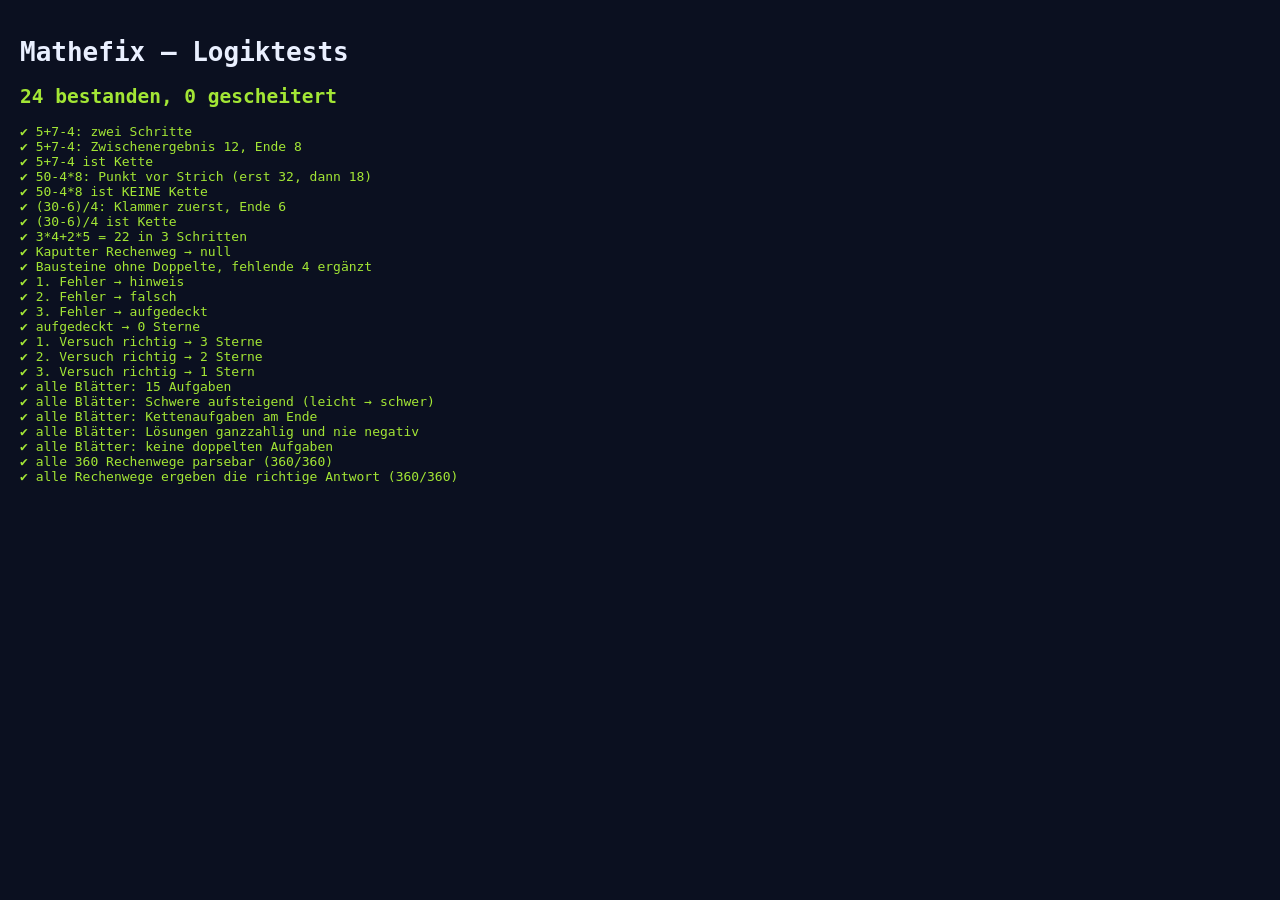
==== tests.html @ 57db0491 "Baukasten-Treppenform, Rechenblatt leicht→schwer, neue Versuchslogik 1/3 A) Rechenblatt: Schwere-Mod" ====
<!doctype html>
<html lang="de">
  <head>
    <meta charset="UTF-8" />
    <title>Mathefix – Logiktests</title>
    <link rel="stylesheet" href="css/app.css" />
    <script defer src="js/app.js"></script>
    <style>
      body { padding: 20px; font-family: monospace; }
      .ok { color: #a3e635; }
      .fehler { color: #fb923c; font-weight: bold; }
    </style>
  </head>
  <body>
    <div id="app" style="display:none"></div>
    <h1>Mathefix – Logiktests</h1>
    <div id="ergebnisse">läuft …</div>
    <script>
      window.addEventListener("load", async () => {
        const ausgabe = document.getElementById("ergebnisse");
        ausgabe.textContent = "";
        let bestanden = 0, gescheitert = 0;
        const pruefe = (name, bedingung) => {
          const z = document.createElement("div");
          z.className = bedingung ? "ok" : "fehler";
          z.textContent = (bedingung ? "✔ " : "✘ ") + name;
          ausgabe.append(z);
          bedingung ? bestanden++ : gescheitert++;
        };

        // --- Rechenweg-Parser ---
        const s1 = rechenwegSchritte(rechenwegParsen("5 + 7 - 4"));
        pruefe("5+7-4: zwei Schritte", s1.length === 2);
        pruefe("5+7-4: Zwischenergebnis 12, Ende 8", s1[0].ergebnis === 12 && s1[1].ergebnis === 8);
        pruefe("5+7-4 ist Kette", schritteSindKette(s1));
        const s2 = rechenwegSchritte(rechenwegParsen("50 - 4 * 8"));
        pruefe("50-4*8: Punkt vor Strich (erst 32, dann 18)", s2[0].ergebnis === 32 && s2[1].ergebnis === 18);
        pruefe("50-4*8 ist KEINE Kette", !schritteSindKette(s2));
        const s3 = rechenwegSchritte(rechenwegParsen("(30 - 6) / 4"));
        pruefe("(30-6)/4: Klammer zuerst, Ende 6", s3[0].ergebnis === 24 && s3[1].ergebnis === 6);
        pruefe("(30-6)/4 ist Kette", schritteSindKette(s3));
        const s4 = rechenwegSchritte(rechenwegParsen("3 * 4 + 2 * 5"));
        pruefe("3*4+2*5 = 22 in 3 Schritten", s4.length === 3 && s4[2].ergebnis === 22);
        pruefe("Kaputter Rechenweg → null", rechenwegParsen("5 + + 3") === null);

        // --- Bausteine ---
        const bz = bausteinZahlen({ geschichte: "Elif hat 5 Zuckerl und 5 Kekse, dazu 7.", frage: "Wie viele?", rechenweg: "5 + 7 - 4" });
        pruefe("Bausteine ohne Doppelte, fehlende 4 ergänzt", bz.join(",") === "5,7,4");

        // --- Versuchslogik: 1. Fehler → Tipp, 3. Fehler → aufgedeckt ---
        const aufgabe = { antwort: 8 };
        let z = Wn();
        pruefe("1. Fehler → hinweis", Gn(z, aufgabe, 9) === "hinweis" && z.hinweisSichtbar);
        pruefe("2. Fehler → falsch", Gn(z, aufgabe, 7) === "falsch");
        pruefe("3. Fehler → aufgedeckt", Gn(z, aufgabe, 6) === "aufgedeckt" && z.aufgedeckt);
        pruefe("aufgedeckt → 0 Sterne", ge(z) === 0);
        z = Wn(); Gn(z, aufgabe, 8);
        pruefe("1. Versuch richtig → 3 Sterne", ge(z) === 3);
        z = Wn(); Gn(z, aufgabe, 9); Gn(z, aufgabe, 8);
        pruefe("2. Versuch richtig → 2 Sterne", ge(z) === 2);
        z = Wn(); Gn(z, aufgabe, 9); Gn(z, aufgabe, 7); Gn(z, aufgabe, 8);
        pruefe("3. Versuch richtig → 1 Stern", ge(z) === 1);

        // --- Rechenblatt-Generator: leicht → schwer ---
        const regeln = await fetch("data/rechenblatt_regeln.json").then(r => r.json());
        const gruppen = ["A", "B", "C", "D", "E", "F", "G", "H", "I", "J", "K", "L"];
        let aufsteigend = true, anzahlOk = true, kettenHinten = true, ganzzahlig = true, unikat = true;
        for (const g of gruppen)
          for (const seed of [1, 7, 42, 99, 12345]) {
            const blatt = Un(regeln[g], seed);
            anzahlOk &&= blatt.length === regeln[g].anzahl;
            aufsteigend &&= blatt.every((a, i) => i === 0 || a.schwere >= blatt[i - 1].schwere);
            const ersteKette = blatt.findIndex(a => a.kette);
            kettenHinten &&= ersteKette < 0 || blatt.slice(ersteKette).every(a => a.kette);
            ganzzahlig &&= blatt.every(a => Number.isInteger(a.loesung) && a.loesung >= 0);
            unikat &&= new Set(blatt.map(a => a.term)).size === blatt.length;
          }
        pruefe("alle Blätter: 15 Aufgaben", anzahlOk);
        pruefe("alle Blätter: Schwere aufsteigend (leicht → schwer)", aufsteigend);
        pruefe("alle Blätter: Kettenaufgaben am Ende", kettenHinten);
        pruefe("alle Blätter: Lösungen ganzzahlig und nie negativ", ganzzahlig);
        pruefe("alle Blätter: keine doppelten Aufgaben", unikat);

        // --- Alle 360 Rechenwege der Textaufgaben sind parsebar und stimmen ---
        const aufgaben = await fetch("data/aufgaben.json").then(r => r.json());
        let parsebar = 0, korrekt = 0;
        for (const a of aufgaben) {
          const baum = rechenwegParsen(a.rechenweg);
          if (!baum) continue;
          parsebar++;
          const schritte = rechenwegSchritte(baum);
          schritte[schritte.length - 1].ergebnis === a.antwort && korrekt++;
        }
        pruefe(`alle 360 Rechenwege parsebar (${parsebar}/360)`, parsebar === 360);
        pruefe(`alle Rechenwege ergeben die richtige Antwort (${korrekt}/360)`, korrekt === 360);

        const fazit = document.createElement("h2");
        fazit.className = gescheitert === 0 ? "ok" : "fehler";
        fazit.textContent = `${bestanden} bestanden, ${gescheitert} gescheitert`;
        ausgabe.prepend(fazit);
      });
    </script>
  </body>
</html>
---- css/app.css ----
:root {
    --grund: #0b1020;
    --karte: #151b33;
    --karte2: #1c2445;
    --rand: #232b4d;
    --rand2: #2a3563;
    --text: #eaf0ff;
    --text-leise: #9aa4cf;
    --cyan: #22d3ee;
    --lime: #a3e635;
    --pink: #f472b6;
    --orange: #fb923c;
    --violett: #a78bfa;
    --gold: #facc15;
    --rot: #fb7185;
    --eingabe: #0f1530
}

* {
    box-sizing: border-box;
    -webkit-tap-highlight-color: transparent
}

html,
body {
    margin: 0;
    padding: 0;
    height: 100%
}

body {
    background: var(--grund);
    color: var(--text);
    font-family: Segoe UI, Roboto, Helvetica Neue, sans-serif;
    overscroll-behavior: none
}

#app {
    min-height: 100vh;
    min-height: 100dvh;
    display: flex;
    flex-direction: column
}

button {
    font-family: inherit
}

.laden {
    flex: 1;
    display: flex;
    flex-direction: column;
    align-items: center;
    justify-content: center;
    gap: 10px;
    min-height: 100vh;
    color: var(--text-leise)
}

.laden-logo,
.logo {
    font-weight: 900;
    font-size: 28px;
    letter-spacing: -.02em;
    color: #fff
}

.laden-logo b,
.logo b {
    color: var(--cyan);
    text-shadow: 0 0 14px var(--cyan)
}

.logo-blitz {
    width: 26px;
    height: 26px;
    vertical-align: -4px;
    margin-right: 6px
}

.schirm {
    flex: 1;
    display: flex;
    flex-direction: column;
    width: 100%;
    max-width: 860px;
    margin: 0 auto;
    padding: 12px 14px 20px
}

.kopf {
    display: flex;
    justify-content: space-between;
    align-items: center;
    gap: 10px;
    padding: 4px 0 12px
}

.kopf .rechts {
    display: flex;
    gap: 8px;
    align-items: center
}

.karte {
    background: var(--karte);
    border: 1px solid var(--rand);
    border-radius: 16px;
    padding: 14px 16px;
    margin-bottom: 12px
}

.knopf {
    background: var(--karte2);
    border: 1px solid var(--rand2);
    color: var(--text);
    border-radius: 12px;
    padding: 10px 16px;
    font-size: 16px;
    font-weight: 700;
    cursor: pointer;
    transition: transform .06s ease
}

.knopf:active {
    transform: scale(.97)
}

.knopf.primaer {
    background: var(--cyan);
    color: var(--grund);
    border-color: var(--cyan);
    box-shadow: 0 0 16px #22d3ee8c
}

.knopf.gruen {
    background: var(--lime);
    color: var(--grund);
    border-color: var(--lime);
    box-shadow: 0 0 14px #a3e63573
}

.knopf.leise {
    background: transparent;
    border-color: var(--rand2);
    color: var(--text-leise)
}

.knopf.gross {
    font-size: 19px;
    padding: 14px 26px
}

.knopf:disabled {
    opacity: .4;
    cursor: default
}

.hinweis-leise {
    color: var(--text-leise);
    font-size: 13px
}

.abstand {
    flex: 1
}

.profil-gitter {
    display: flex;
    flex-wrap: wrap;
    gap: 14px;
    justify-content: center;
    margin-top: 18px
}

.profil-knopf {
    width: 132px;
    padding: 18px 10px;
    text-align: center;
    background: var(--karte);
    border: 1px solid var(--rand);
    border-radius: 18px;
    color: var(--text);
    font-size: 16px;
    font-weight: 700;
    cursor: pointer
}

.profil-knopf:hover {
    border-color: var(--cyan);
    box-shadow: 0 0 14px #22d3ee4d
}

.profil-avatar {
    font-size: 44px;
    display: block;
    margin-bottom: 8px
}

.avatar-wahl {
    display: flex;
    flex-wrap: wrap;
    gap: 8px;
    margin: 10px 0
}

.avatar-wahl button {
    font-size: 26px;
    padding: 8px;
    background: var(--karte2);
    border: 2px solid var(--rand2);
    border-radius: 12px;
    cursor: pointer
}

.avatar-wahl button.gewaehlt {
    border-color: var(--cyan);
    box-shadow: 0 0 10px var(--cyan)
}

.feld {
    width: 100%;
    background: var(--eingabe);
    border: 1px solid var(--rand2);
    color: var(--text);
    border-radius: 10px;
    padding: 10px 12px;
    font-size: 17px
}

.feld:focus {
    outline: none;
    border-color: var(--cyan)
}

label {
    display: block;
    margin: 10px 0 4px;
    color: var(--text-leise);
    font-size: 14px
}

.gruppe-karte {
    border-left: 4px solid var(--gfarbe, var(--cyan))
}

.gruppe-kopf {
    display: flex;
    align-items: center;
    gap: 10px;
    margin-bottom: 10px
}

.gruppe-tag {
    width: 32px;
    height: 32px;
    border-radius: 9px;
    flex: none;
    display: flex;
    align-items: center;
    justify-content: center;
    font-weight: 900;
    color: var(--grund);
    background: var(--gfarbe, var(--cyan))
}

.gruppe-name {
    font-weight: 700
}

.gruppe-sterne {
    color: var(--gold);
    font-size: 13px;
    margin-left: auto;
    white-space: nowrap
}

.abzeichen {
    font-size: 20px;
    filter: drop-shadow(0 0 6px var(--gold))
}

.kachel-reihe {
    display: grid;
    grid-template-columns: repeat(3, 1fr);
    gap: 8px
}

.modul-titel {
    font-size: 14px;
    font-weight: 800;
    letter-spacing: .08em;
    text-transform: uppercase;
    color: var(--text-leise);
    margin: 14px 0 8px;
    border-bottom: 1px solid var(--rand2);
    padding-bottom: 4px
}

.kachel {
    border-radius: 12px;
    padding: 10px 6px;
    text-align: center;
    font-size: 13px;
    font-weight: 700;
    background: var(--karte2);
    border: 1px solid var(--rand2);
    color: var(--text-leise);
    cursor: pointer;
    line-height: 1.5
}

.kachel .sterne {
    color: var(--gold);
    font-size: 12px;
    display: block
}

.kachel.fertig {
    color: var(--text)
}

.kachel.aktiv {
    color: #fff;
    border-color: var(--gfarbe, var(--cyan));
    box-shadow: 0 0 0 2px var(--gfarbe, var(--cyan)), 0 0 18px var(--gfarbe, var(--cyan))
}

.kachel.gesperrt {
    opacity: .4;
    cursor: default
}

.gesperrt-gruppe {
    opacity: .55
}

.banner {
    background: var(--karte2);
    border: 1px solid var(--lime);
    border-radius: 12px;
    padding: 10px 14px;
    margin-bottom: 12px;
    font-weight: 600
}

.aufgabe-schirm {
    max-width: 760px
}

.fortschritt {
    display: flex;
    gap: 5px;
    margin: 4px 0 10px
}

.fortschritt i {
    flex: 1;
    height: 6px;
    border-radius: 3px;
    background: var(--rand2)
}

.fortschritt i.geschafft {
    background: var(--cyan);
    box-shadow: 0 0 8px var(--cyan)
}

.fortschritt i.jetzt {
    background: var(--text-leise)
}

.geschichte {
    font-size: 18px;
    line-height: 1.55;
    margin: 4px 0 8px
}

.frage {
    font-weight: 800;
    font-size: 19px;
    color: var(--lime);
    margin-bottom: 10px
}

.symbol {
    font-size: 26px;
    float: right;
    margin-left: 8px
}

.eingabe-zeile {
    display: flex;
    align-items: center;
    gap: 10px;
    margin-bottom: 8px
}

.eingabe-anzeige {
    flex: 1;
    background: var(--eingabe);
    border: 2px solid var(--cyan);
    border-radius: 14px;
    font-size: 32px;
    font-weight: 800;
    padding: 8px 16px;
    color: #fff;
    letter-spacing: .1em;
    min-height: 56px;
    text-align: right;
    box-shadow: 0 0 18px #22d3ee59
}

.eingabe-anzeige.leer {
    color: var(--text-leise)
}

.eingabe-anzeige.falsch {
    border-color: var(--rot);
    box-shadow: 0 0 18px #fb718580;
    animation: wackeln .35s
}

@keyframes wackeln {

    0%,
    to {
        transform: translate(0)
    }

    25% {
        transform: translate(-7px)
    }

    75% {
        transform: translate(7px)
    }
}

.zahlenfeld {
    display: grid;
    grid-template-columns: repeat(3, 1fr);
    gap: 8px;
    margin-top: 10px
}

.zahlenfeld button {
    background: var(--karte2);
    border: 1px solid var(--rand2);
    color: var(--text);
    border-radius: 12px;
    padding: 13px;
    text-align: center;
    font-weight: 800;
    font-size: 22px;
    cursor: pointer;
    touch-action: manipulation
}

.zahlenfeld button:active {
    transform: scale(.96)
}

.zahlenfeld .los {
    background: var(--cyan);
    color: var(--grund);
    box-shadow: 0 0 16px var(--cyan)
}

.hinweis-box {
    background: var(--karte2);
    border: 1px solid var(--gold);
    border-radius: 12px;
    padding: 10px 14px;
    margin: 10px 0;
    line-height: 1.5
}

.hinweis-box b {
    color: var(--gold)
}

.loesung-box {
    background: var(--karte2);
    border: 1px solid var(--cyan);
    border-radius: 12px;
    padding: 10px 14px;
    margin: 10px 0;
    line-height: 1.55
}

.loesung-box b {
    color: var(--cyan)
}

.figur-zeile {
    display: flex;
    align-items: flex-end;
    gap: 10px;
    margin-top: 12px;
    min-height: 96px
}

.blase {
    background: var(--karte2);
    border: 1px solid var(--lime);
    border-radius: 14px;
    padding: 10px 14px;
    font-size: 15px;
    line-height: 1.45;
    flex: 1
}

.sterne-gross {
    font-size: 26px;
    color: var(--gold);
    text-shadow: 0 0 12px var(--gold)
}

.pause-schirm {
    align-items: center;
    justify-content: center;
    text-align: center;
    gap: 14px;
    display: flex;
    flex-direction: column;
    flex: 1
}

.pause-zahl {
    font-size: 84px;
    font-weight: 900;
    color: var(--cyan);
    text-shadow: 0 0 26px var(--cyan);
    font-variant-numeric: tabular-nums
}

.pause-tipp {
    color: var(--text-leise);
    font-size: 17px;
    max-width: 420px;
    line-height: 1.5
}

.gross-titel {
    font-size: 26px;
    font-weight: 900;
    margin: 6px 0
}

.wert-reihe {
    display: flex;
    gap: 12px;
    flex-wrap: wrap;
    margin: 10px 0
}

.wert-kachel {
    background: var(--karte2);
    border: 1px solid var(--rand2);
    border-radius: 12px;
    padding: 10px 16px;
    text-align: center;
    flex: 1;
    min-width: 110px
}

.wert-kachel .zahl {
    font-size: 26px;
    font-weight: 900;
    color: var(--cyan)
}

.wert-kachel .was {
    font-size: 12px;
    color: var(--text-leise)
}

.konfetti {
    font-size: 40px;
    animation: huepf .9s ease infinite alternate;
    display: inline-block
}

@keyframes huepf {
    0% {
        transform: translateY(0)
    }

    to {
        transform: translateY(-10px)
    }
}

.konfetti-regen {
    position: fixed;
    inset: 0;
    pointer-events: none;
    overflow: hidden;
    z-index: 40
}

.konfetti-regen i {
    position: absolute;
    top: -16px;
    width: 10px;
    height: 14px;
    border-radius: 3px;
    opacity: .95;
    animation-name: konfetti-fall;
    animation-timing-function: linear;
    animation-fill-mode: forwards
}

@keyframes konfetti-fall {
    to {
        transform: translateY(106vh) rotate(560deg);
        opacity: .6
    }
}

.rb-gitter {
    display: grid;
    grid-template-columns: repeat(auto-fill, minmax(150px, 1fr));
    gap: 8px
}

.rb-aufgabe {
    background: var(--karte);
    border: 1px solid var(--rand);
    border-radius: 10px;
    padding: 7px 9px;
    display: flex;
    align-items: center;
    gap: 6px;
    font-size: 15px;
    font-weight: 700;
    cursor: pointer;
    white-space: nowrap
}

.rb-aufgabe .term {
    flex: 1
}

.rb-eingabe {
    min-width: 46px;
    padding: 4px 6px;
    background: var(--eingabe);
    border: 1px solid var(--rand2);
    border-radius: 8px;
    text-align: center;
    color: #fff;
    font-weight: 800;
    min-height: 28px
}

.rb-aufgabe.aktivfeld .rb-eingabe {
    border-color: var(--cyan);
    box-shadow: 0 0 8px var(--cyan)
}

.rb-aufgabe.richtig {
    border-color: var(--lime)
}

.rb-aufgabe.richtig .rb-eingabe {
    border-color: var(--lime);
    color: var(--lime)
}

.rb-aufgabe.falsch {
    border-color: var(--rot)
}

.rb-aufgabe.falsch .rb-eingabe {
    border-color: var(--rot);
    color: var(--rot)
}

.rb-loesung {
    color: var(--lime);
    font-size: 13px;
    margin-left: 4px
}

.rb-fuss {
    position: sticky;
    bottom: 0;
    background: var(--grund);
    padding: 10px 0 4px
}

.tabelle {
    width: 100%;
    border-collapse: collapse;
    font-size: 14px;
    margin: 8px 0
}

.tabelle th,
.tabelle td {
    border-bottom: 1px solid var(--rand);
    padding: 7px 8px;
    text-align: left
}

.tabelle th {
    color: var(--text-leise);
    font-weight: 600
}

.tab-leiste {
    display: flex;
    gap: 8px;
    flex-wrap: wrap;
    margin-bottom: 12px
}

.tab-leiste .knopf.gewaehlt {
    background: var(--cyan);
    color: var(--grund);
    border-color: var(--cyan)
}

.fehler-eintrag {
    border-left: 3px solid var(--rot);
    padding-left: 10px;
    margin: 8px 0;
    font-size: 14px;
    line-height: 1.5
}

.journal-eintrag {
    border-left: 3px solid var(--rand2);
    padding-left: 10px;
    margin: 8px 0;
    font-size: 14px
}

.modal-hintergrund {
    position: fixed;
    inset: 0;
    background: #040610bf;
    display: flex;
    align-items: center;
    justify-content: center;
    z-index: 50;
    padding: 16px
}

.modal {
    background: var(--karte);
    border: 1px solid var(--rand2);
    border-radius: 16px;
    padding: 18px;
    width: 100%;
    max-width: 380px
}

.modal h3 {
    margin: 0 0 10px
}

.pin-anzeige {
    display: flex;
    gap: 10px;
    justify-content: center;
    margin: 12px 0
}

.pin-punkt {
    width: 16px;
    height: 16px;
    border-radius: 50%;
    background: var(--rand2)
}

.pin-punkt.voll {
    background: var(--cyan);
    box-shadow: 0 0 8px var(--cyan)
}

@media(min-width:700px) {
    .aufgabe-schirm .karte {
        display: grid;
        grid-template-columns: 1fr 250px;
        column-gap: 18px
    }

    .aufgabe-schirm .karte>* {
        grid-column: 1
    }

    .aufgabe-schirm .karte>.zahlenfeld {
        grid-column: 2;
        grid-row: 1 / span 6;
        align-self: center;
        margin-top: 0
    }

    .aufgabe-schirm .geschichte {
        font-size: 19px
    }
}

@media(max-width:420px) {
    .rb-gitter {
        grid-template-columns: repeat(2, 1fr)
    }
}

/* ============================================================
   Zahlen-Baukasten (Zieh-Bausteine + Kästchen untereinander)
   ============================================================ */
.baukasten {
    margin: 12px 0;
    padding: 12px;
    background: var(--karte2);
    border: 1px solid var(--rand2);
    border-radius: 14px
}

.bk-titel {
    color: var(--text-leise);
    font-size: 14px;
    margin-bottom: 8px
}

.bk-chips {
    display: flex;
    flex-wrap: wrap;
    gap: 8px;
    margin-bottom: 12px
}

.bk-chip {
    min-width: 46px;
    padding: 8px 12px;
    font-size: 20px;
    font-weight: 800;
    color: var(--grund);
    background: var(--cyan);
    border: none;
    border-radius: 10px;
    cursor: grab;
    touch-action: none;
    box-shadow: 0 2px 0 rgba(0, 0, 0, .35)
}

.bk-chip:active {
    cursor: grabbing;
    transform: scale(1.06)
}

.bk-geist {
    position: fixed;
    z-index: 99;
    transform: translate(-50%, -120%);
    pointer-events: none;
    opacity: .9
}

.bk-rechnung {
    display: inline-flex;
    flex-direction: column;
    gap: 6px
}

.bk-zeile {
    display: flex;
    align-items: center;
    gap: 10px
}

.bk-op {
    width: 26px;
    text-align: right;
    font-size: 22px;
    font-weight: 800;
    color: var(--gold)
}

.bk-slot {
    display: inline-flex;
    align-items: center;
    justify-content: center;
    min-width: 58px;
    height: 44px;
    font-size: 21px;
    font-weight: 800;
    color: var(--text);
    background: var(--grund);
    border: 2px dashed var(--rand2);
    border-radius: 10px;
    cursor: pointer
}

.bk-slot.ziel {
    border-color: var(--cyan);
    box-shadow: 0 0 10px var(--cyan)
}

.bk-slot.voll {
    border-style: solid
}

.bk-slot.passt {
    border-color: var(--lime);
    color: var(--lime)
}

.bk-slot.voll:not(.passt) {
    border-color: var(--orange);
    color: var(--orange)
}

.bk-ergebnis {
    border-top: 2px solid var(--rand2);
    padding-top: 6px;
    margin-top: 2px
}

.bk-frage {
    min-width: 58px;
    text-align: center;
    font-size: 22px;
    font-weight: 800;
    color: var(--text-leise)
}

.bk-schritt-nr {
    width: 22px;
    color: var(--text-leise);
    font-weight: 700
}

.bk-merker {
    display: inline-flex;
    align-items: center;
    justify-content: center;
    min-width: 46px;
    height: 40px;
    font-size: 16px;
    font-weight: 800;
    color: var(--violett);
    background: var(--grund);
    border: 2px solid var(--violett);
    border-radius: 10px
}

/* ============================================================
   Illustrative Aufdeckung (nach dem 3. Fehler)
   ============================================================ */
.illu-schritte {
    margin-top: 10px;
    display: flex;
    flex-direction: column;
    gap: 8px
}

.illu-zeile {
    opacity: 0;
    animation: illu-auf .6s ease forwards
}

@keyframes illu-auf {
    from {
        opacity: 0;
        transform: translateY(6px)
    }
    to {
        opacity: 1;
        transform: none
    }
}

.illu-term {
    font-size: 21px;
    font-weight: 800
}

.illu-ergebnis {
    font-size: 21px;
    font-weight: 900;
    color: var(--lime)
}

.illu-bild {
    font-size: 20px;
    letter-spacing: 2px;
    margin-top: 2px
}

.illu-plus {
    color: var(--gold);
    font-weight: 900
}

.illu-weg {
    opacity: .35;
    filter: grayscale(1);
    text-decoration: line-through
}

/* Treppenform: Tippfelder für Zwischenergebnisse */
.bk-rechnung {
    max-width: 100%;
    overflow-x: auto;
    padding-bottom: 4px
}

.bk-tipp {
    display: inline-flex;
    align-items: center;
    justify-content: center;
    min-width: 58px;
    height: 44px;
    font-size: 21px;
    font-weight: 800;
    color: var(--text);
    background: var(--grund);
    border: 2px solid var(--cyan);
    border-radius: 10px;
    cursor: pointer
}

.bk-tipp:empty::before {
    content: "tippen";
    font-size: 11px;
    font-weight: 700;
    color: var(--text-leise)
}

.bk-tipp.aktiv {
    box-shadow: 0 0 12px var(--cyan);
    background: #10203a
}

.bk-tipp.passt {
    border-color: var(--lime);
    color: var(--lime)
}

.bk-tipp.daneben {
    border-color: var(--orange);
    color: var(--orange)
}
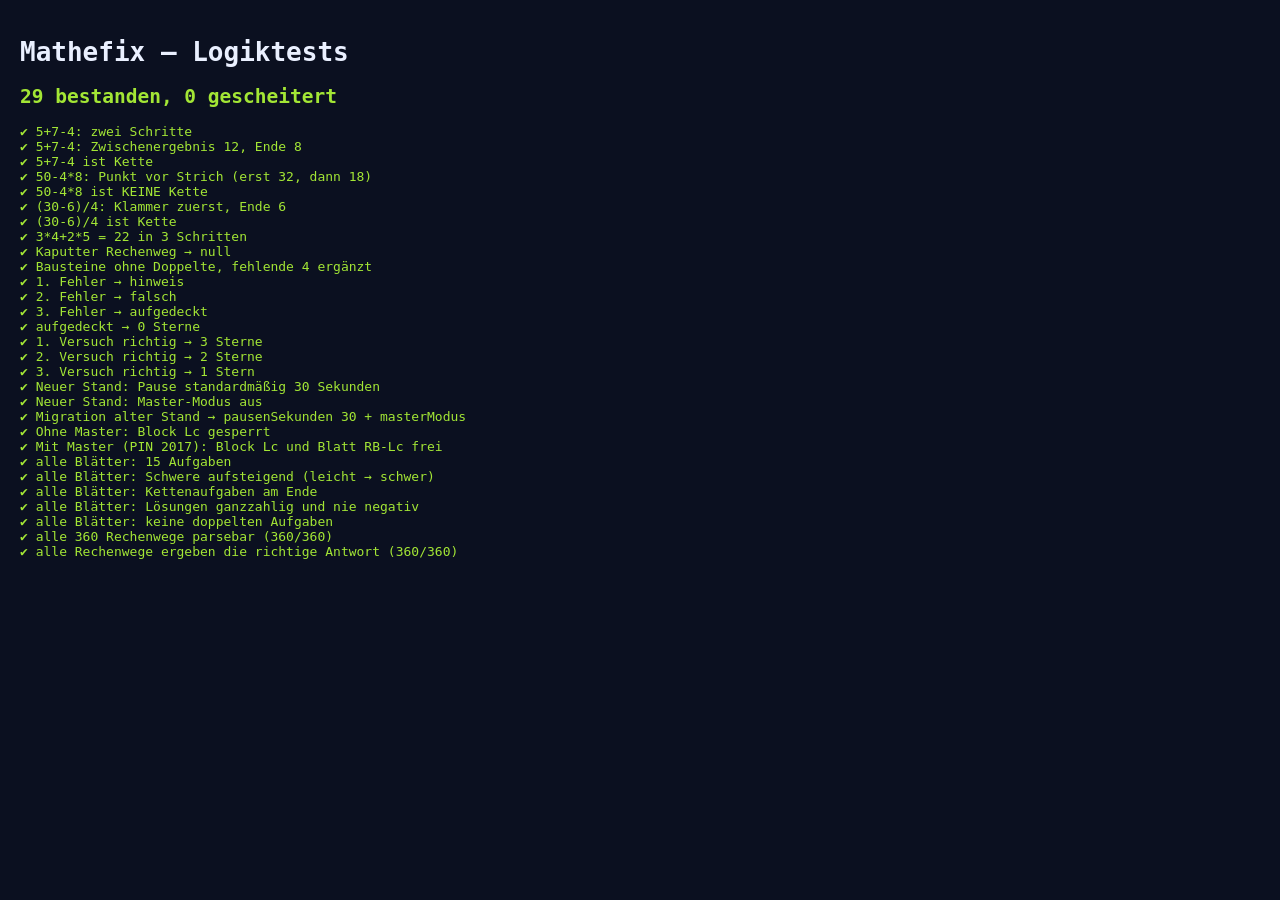
==== commit cee32c41: "Master-Zugang (PIN 2017) schaltet alles frei; Pflichtpause Standard 30 Sekunden - 🗝-Button auf der L" ====
--- a/tests.html
+++ b/tests.html
@@ -61,6 +61,18 @@
         z = Wn(); Gn(z, aufgabe, 9); Gn(z, aufgabe, 7); Gn(z, aufgabe, 8);
         pruefe("3. Versuch richtig → 1 Stern", ge(z) === 1);
 
+        // --- Pause & Master-Modus ---
+        pruefe("Neuer Stand: Pause standardmäßig 30 Sekunden", zn().eltern.pausenSekunden === 30);
+        pruefe("Neuer Stand: Master-Modus aus", zn().eltern.masterModus === false);
+        const alt = { version: 1, kinder: [], eltern: { pausenMinuten: 1 } };
+        be(alt);
+        pruefe("Migration alter Stand → pausenSekunden 30 + masterModus", alt.eltern.pausenSekunden === 30 && alt.eltern.masterModus === false);
+        const testkind = Sn("Test", "🤖");
+        pruefe("Ohne Master: Block Lc gesperrt", q(testkind, "Lc") === false);
+        masterModus = true;
+        pruefe("Mit Master (PIN 2017): Block Lc und Blatt RB-Lc frei", q(testkind, "Lc") === true && q(testkind, "RB-Lc") === true);
+        masterModus = false;
+
         // --- Rechenblatt-Generator: leicht → schwer ---
         const regeln = await fetch("data/rechenblatt_regeln.json").then(r => r.json());
         const gruppen = ["A", "B", "C", "D", "E", "F", "G", "H", "I", "J", "K", "L"];
